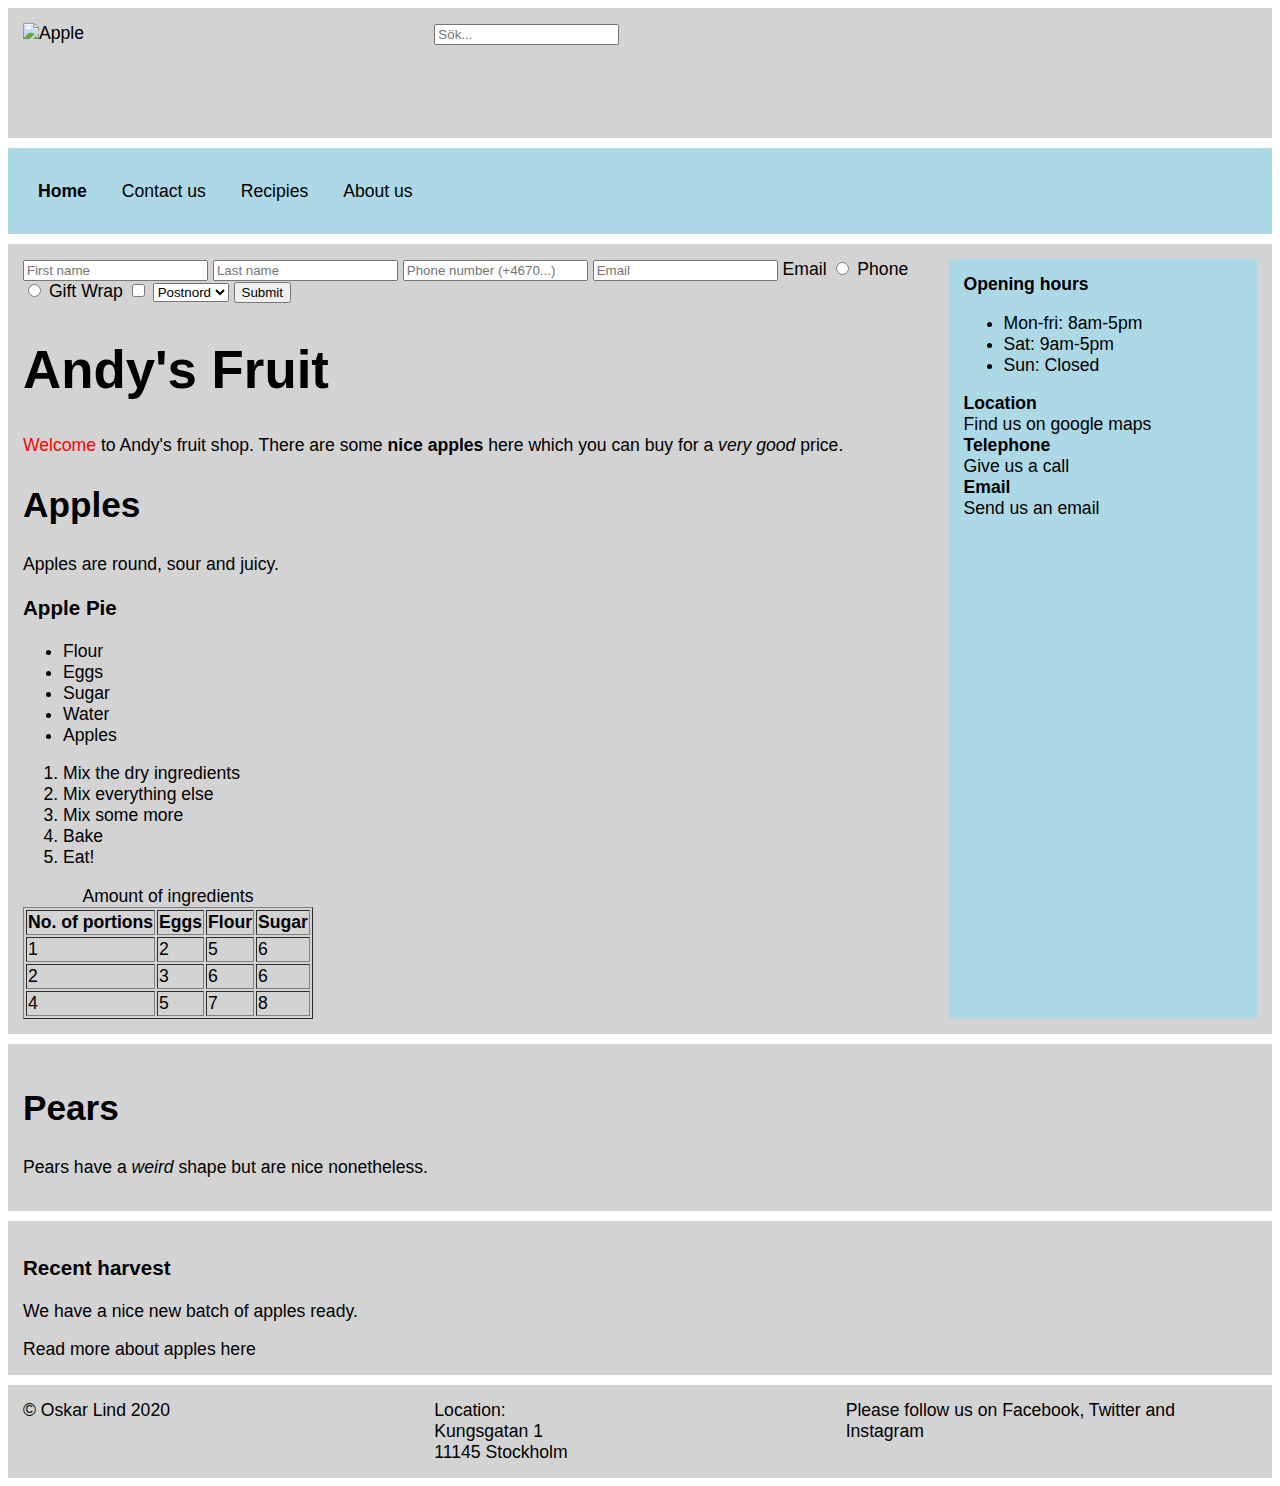
==== index.html @ 259dceb6 "Update index.html" ====
<!DOCTYPE html>

<html lang="en-us">

<head>
    <title>🍏Andy's Fruit</title>
    <meta name="description" content="This webpage is about apples and pears">
    <meta name="viewport" content="width=device-width, initial-scale=1">
    <!-- This is the css reference file -->
    <link rel="stylesheet" href="styles.css" type="text/css">
</head>

<body>
    <section class="main-container">
        <header>
            <div class="logo-container">
                <a href="https://en.wikipedia.org/wiki/Apple">
                    <picture>
                        <source media="(min-width: 1000px)" srcset="./apple-1024px.jpg">
                        <img style="max-height: 100px" src="apple-640px.jpg" alt="Apple" title="A nice apple">
                    </picture>
                </a>
            </div>
            <div class="search-container"><input type="search" placeholder="Sök..."/></div>
        </header>
        <nav id="navigation">
            <ul>
                <li><a class="active" href="index.html">Home</a></li>
                <li><a href="contact.html">Contact us</a></li>
                <li><a href="recipies.html">Recipies</a></li>
                <li><a href="about.html">About us</a></li>
            </ul>
        </nav>
        <article id="main-content-container">
            <div id="main-content">
                <form method="GET" action="index.html">
                    <input id="firstname" name="First name" type="text" required placeholder="First name">
                    <input id="lastname" name="Last name" type="text" required placeholder="Last name">
                    <input name="phone" type="tel" placeholder="Phone number (+4670...)" pattern="^([+]46)\s*(7[0236])\s*(\d{4})\s*(\d{3})$">
                    <input name="email" type="email" placeholder="Email" required>
                    <label for="contactChoice1">Email</label>
                    <input type="radio" id="contactChoice1" name="contact" value="email">
                    <label for="contactChoice2">Phone</label><br>
                    <input type="radio" id="contactChoice2" name="contact" value="phone">
                    <label for="giftwrap">Gift Wrap</label>
                    <input id="giftwrap" name="Gift wrap" type="checkbox">
                
                    <select id="shipment" name="Shipment type">
                        <option name="postnord">Postnord</option>
                        <option name="dhl">DHL</option>
                    </select>
                    <input type="submit">
                </form>
                <h1>Andy's Fruit</h1>
                <p><span style="color: red">Welcome</span> to Andy's fruit shop. There are some
                    <strong>nice apples</strong> here which you can buy for a <em>very&nbsp;good</em>
                    price.</p>
                <h2 id="apples">Apples</h2>
                <p>Apples are round, sour and juicy.</p>
                <h3>Apple Pie</h3>
                <ul>
                    <li>Flour</li>
                    <li>Eggs</li>
                    <li>Sugar</li>
                    <li>Water</li>
                    <li>Apples</li>
                </ul>
                <ol>
                    <li>Mix the dry ingredients</li>
                    <li>Mix everything else</li>
                    <li>Mix some more</li>
                    <li>Bake</li>
                    <li>Eat!</li>
                </ol>
                <table border="1">
                    <caption>Amount of ingredients</caption>
                    <tr>
                        <th>No. of portions</th>
                        <th>Eggs</th>
                        <th>Flour</th>
                        <th>Sugar</th>
                    </tr>
                    <tr>
                        <td>1</td>
                        <td>2</td>
                        <td>5</td>
                        <td>6</td>
                    </tr>
                    <tr>
                        <td>2</td>
                        <td>3</td>
                        <td>6</td>
                        <td>6</td>
                    </tr>
                    <tr>
                        <td>4</td>
                        <td>5</td>
                        <td>7</td>
                        <td>8</td>
                    </tr>
                </table>
            </div>
            <aside>
                <b>Opening hours</b>
                <ul>
                    <li>Mon-fri: 8am-5pm</li> 
                    <li>Sat: 9am-5pm</li>
                    <li>Sun: Closed</li>
                </ul>
                <b>Location</b><br>
                <a href="#">Find us on google maps</a><br>
                <b>Telephone</b><br>
                <a href="tel:1-562-867-5309">Give us a call</a><br>
                <b>Email</b><br>
                <a href="mailto:oskar.lind@gmail.com">Send us an email</a>
            </aside>
        </article>
        <article>
            <h2 id="pears">Pears</h2>
            <p>Pears have a <em>weird</em> shape but are nice nonetheless.</p>
        </article>
        <article>
            <h3>Recent harvest</h3>
            <p>We have a nice new batch of apples ready.</p>
            <a title="Read more about apples!" target="_blank" href="https://en.wikipedia.org/wiki/Apple">Read more about apples here</a>
        </article>
        <footer class="footer-container">
            <div class="footer-box">&copy; Oskar Lind 2020</div>
            <div class="footer-box">Location: <br>Kungsgatan 1<br>11145 Stockholm</div>
            <div class="footer-box">Please follow us on Facebook, Twitter and Instagram</div>
        </footer>
    </section>
</body>

</html>
---- styles.css ----
/* General styling */
html {
    font-family: 'Segoe UI', Tahoma, Geneva, Verdana, sans-serif;
    font-size: 1.1rem;
}

/* Layout */
.main-container {
    margin-left: auto;
    margin-right: auto;
    width: 100%;
    max-width: 85rem;
    display: grid;
    grid-row-gap: 10px;
}
#main-content-container {
    display: grid;
    grid-template-columns: 3fr 1fr;
}
header, footer, nav, article {
    /*margin: 20px;*/
    padding: 15px;
    background-color: lightgray;
}
aside {
    background-color: lightblue;
    padding: 15px;
}


/* Headings */
h1 {
    font-size: 3rem;
}
h2 {
    font-size: 2rem;
}

/* Navigation */
nav li {
    display: inline-block
}
nav ul {
    padding: 0
}
nav a {
    /*margin-right: 15px;*/
    padding: 15px;
}
nav a:hover {
    text-decoration: none;
    background-color: white;
}
#navigation {
    background-color: lightblue
}
@media screen and (max-width: 600px) {
    nav li {
        display: block;
        margin: 20px 0;
    }
    nav li {
        border-bottom: 1px solid black;
    }
}

/* Header */
header {
    height: 100px;
    display: grid;
    grid-template-columns: 1fr 2fr;
}

/* Footer */
.footer-container {
    display: flex;
}
.footer-box {
    flex: 1
}

/* Links */
a, a:hover, a:visited, a:active {
    color: inherit;
    text-decoration: none; /* Remove underline for links */
}
a:hover {
    text-decoration: underline;
}
a.active {
    font-weight: bold;
}
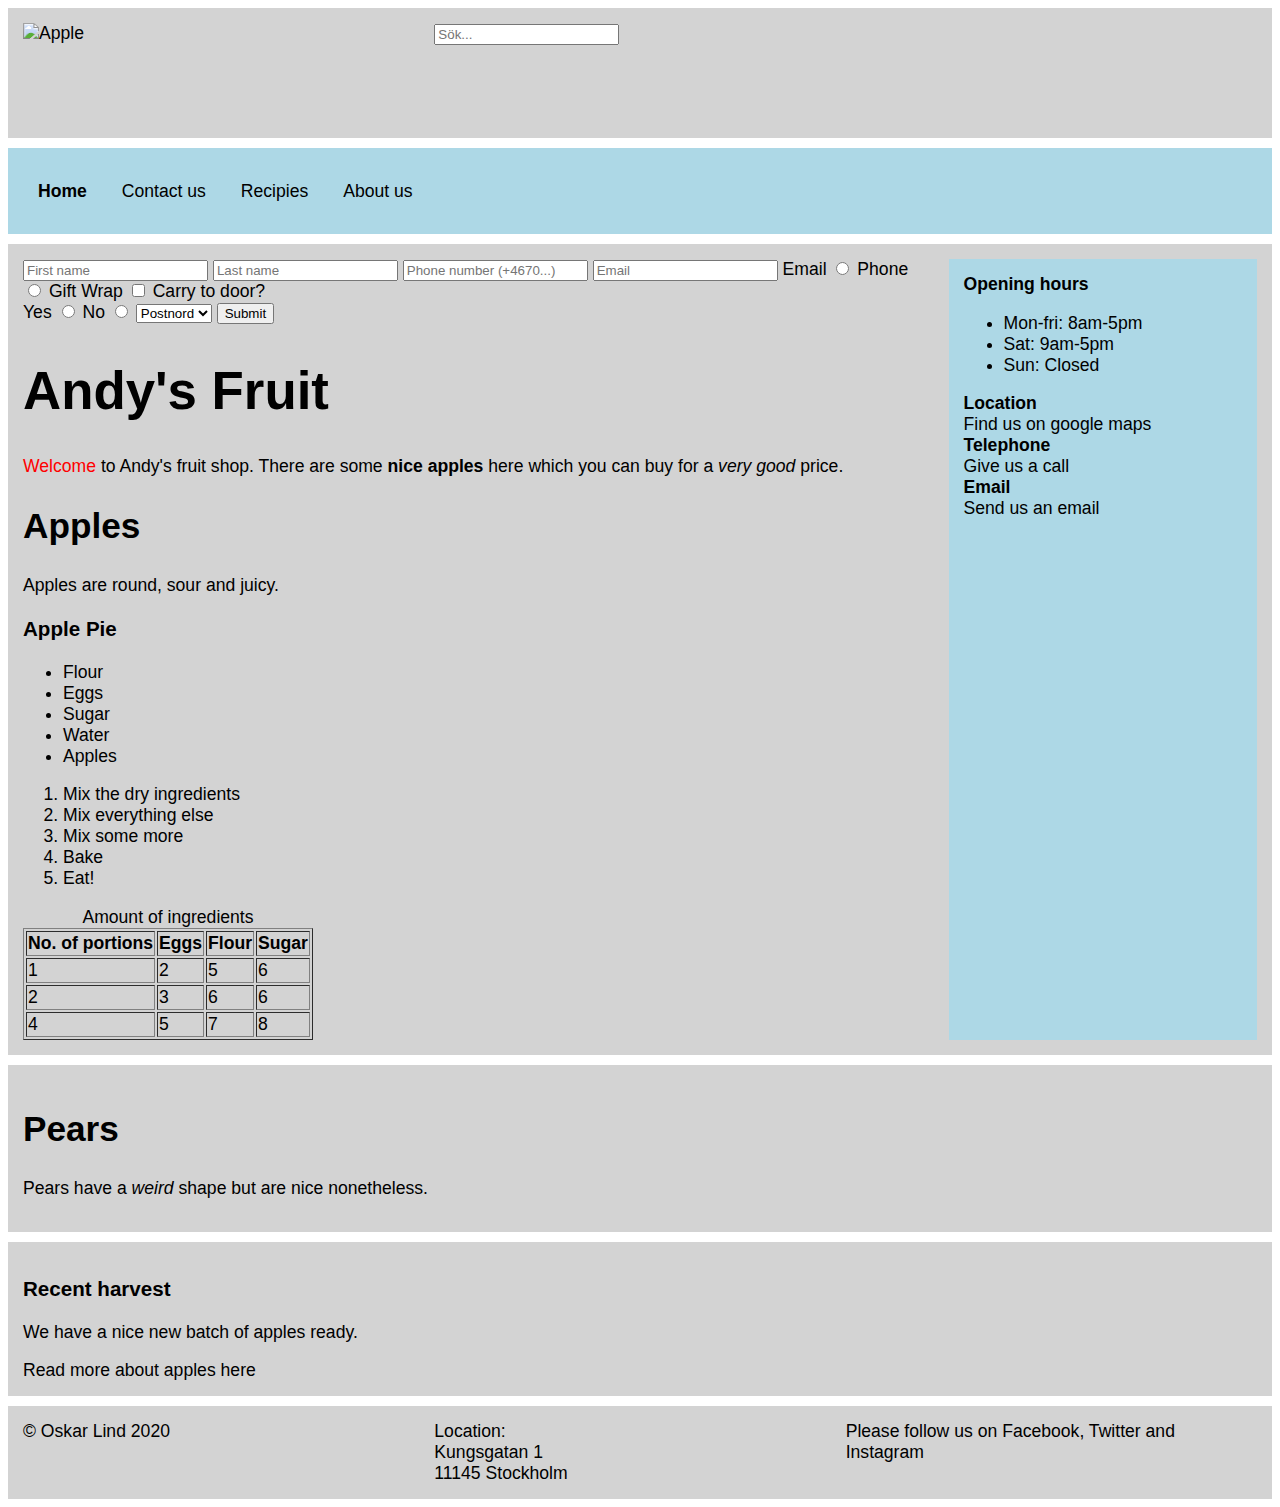
==== commit b0c739fb: "Uppdatering inför övning 5b" ====
--- a/index.html
+++ b/index.html
@@ -44,11 +44,19 @@
                     <input type="radio" id="contactChoice2" name="contact" value="phone">
                     <label for="giftwrap">Gift Wrap</label>
                     <input id="giftwrap" name="Gift wrap" type="checkbox">
+                    
+                    Carry to door?<br>
+                    <label for="carryToDoor1">Yes</label>
+                    <input type="radio" id="carryToDoor1" name="Carry to door" value="yes">
+                    <label for="carryToDoor2">No</label>
+                    <input type="radio" id="carryToDoor2" name="Carry to door" value="no">
                 
                     <select id="shipment" name="Shipment type">
                         <option name="postnord">Postnord</option>
                         <option name="dhl">DHL</option>
                     </select>
+
+
                     <input type="submit">
                 </form>
                 <h1>Andy's Fruit</h1>
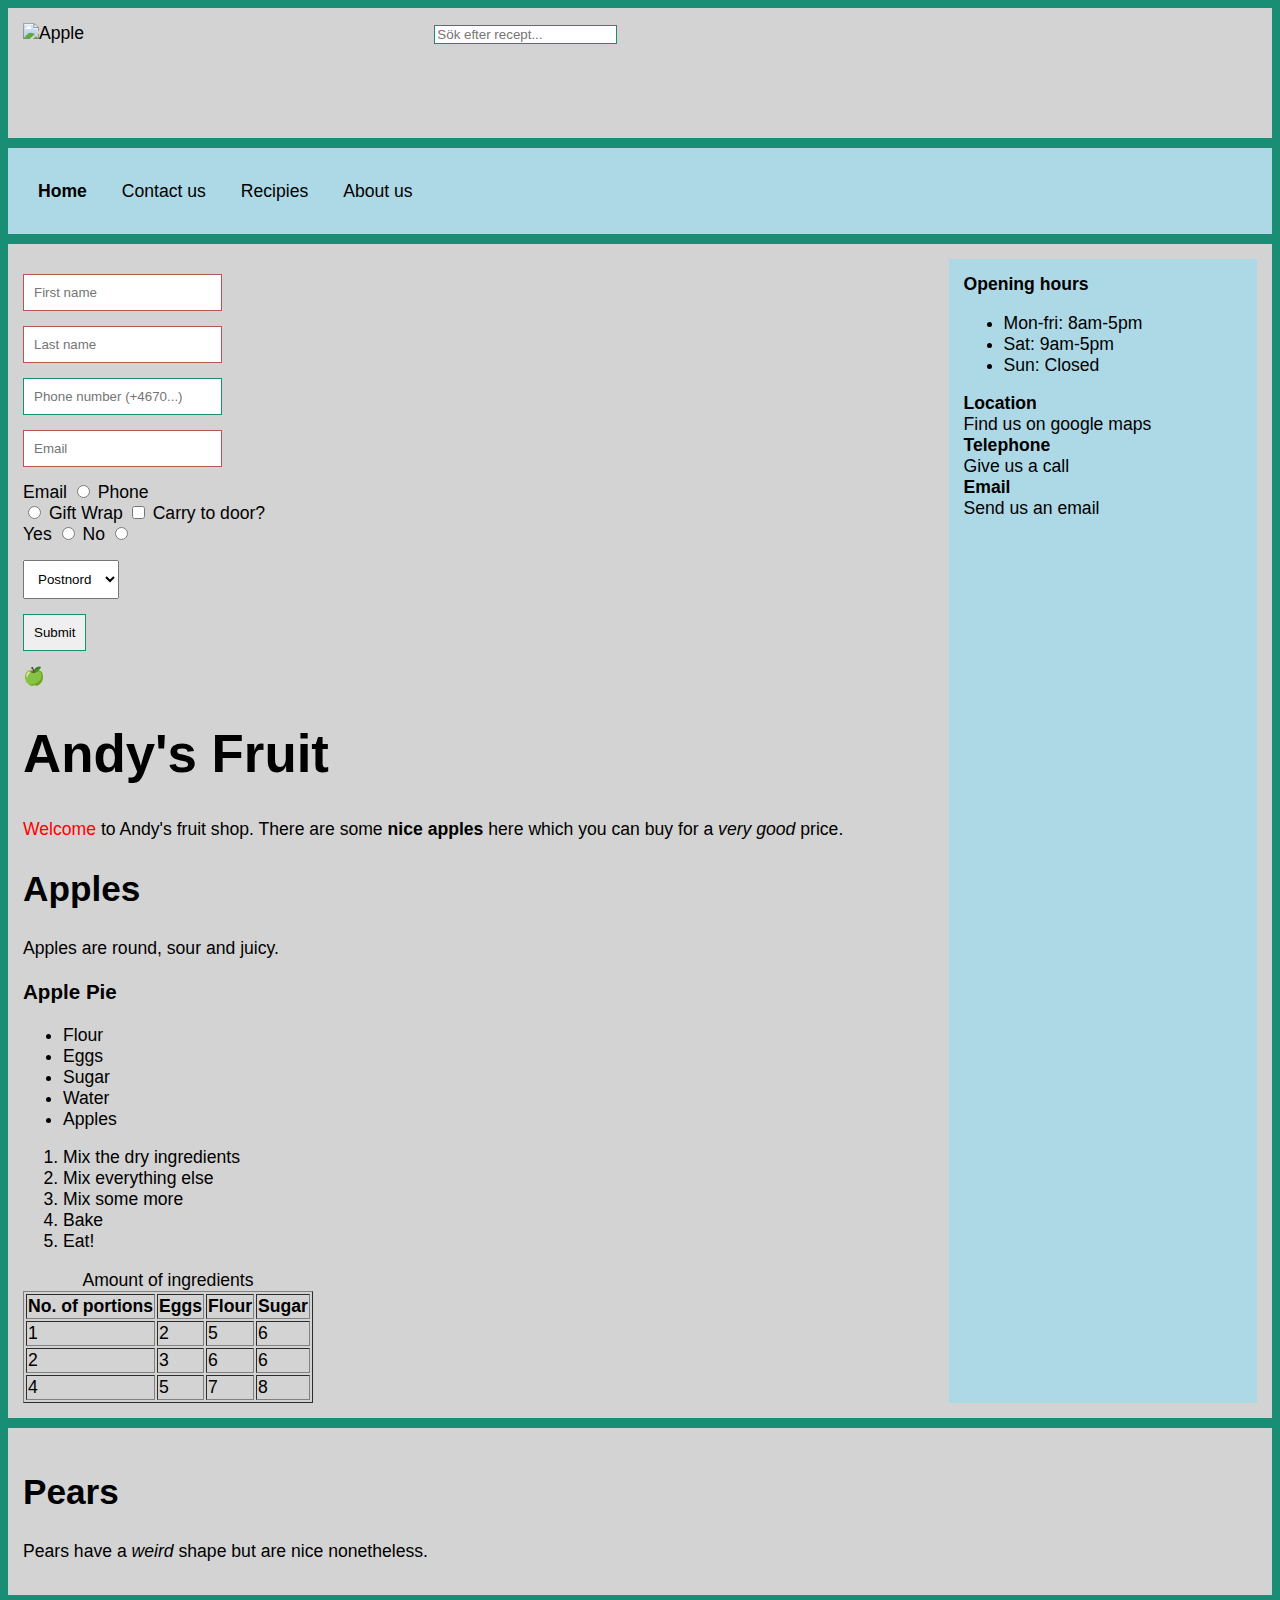
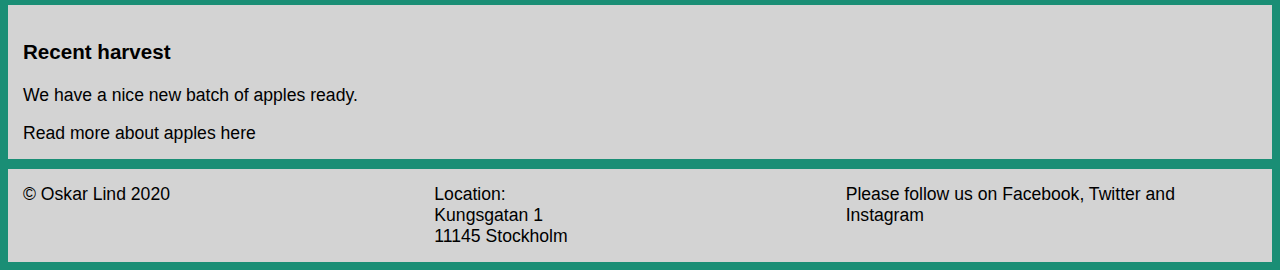
==== commit 805d9bba: "Uppdaterad inför övning 6a" ====
--- a/index.html
+++ b/index.html
@@ -3,7 +3,7 @@
 <html lang="en-us">
 
 <head>
-    <title>🍏Andy's Fruit</title>
+    <title>Andy's Fruit</title>
     <meta name="description" content="This webpage is about apples and pears">
     <meta name="viewport" content="width=device-width, initial-scale=1">
     <!-- This is the css reference file -->
@@ -21,7 +21,9 @@
                     </picture>
                 </a>
             </div>
-            <div class="search-container"><input type="search" placeholder="Sök..."/></div>
+            <div class="search-container">
+                <input type="search" placeholder="Sök efter recept..."/>
+            </div>
         </header>
         <nav id="navigation">
             <ul>
--- a/styles.css
+++ b/styles.css
@@ -3,6 +3,33 @@
 html {
     font-family: 'Segoe UI', Tahoma, Geneva, Verdana, sans-serif;
     font-size: 1.1rem;
+}
+:root {
+    --primary-color: #1A8E75;
+    --secondary-color: #67CBC1;
+    --primary-light-color: #F6F4E5;
+    --maybe-use-this-later-color: #DA8C48;
+    --alert-color: #B55750;
+}
+body {
+    background-color: var(--primary-color);
+}
+
+/* Forms */
+input:valid {
+    border: 1px solid var(--primary-color);
+}
+input:invalid {
+    border: 1px solid var(--alert-color);
+}
+input[type="text"], input[type="tel"], input[type="email"], select, input[type="submit"] {
+    padding: 10px;
+    display: block;
+    margin: 15px 0;
+}
+form::after {
+    content: '🍏';
+    display: block;
 }
 
 /* Layout */
@@ -58,10 +85,23 @@
 @media screen and (max-width: 600px) {
     nav li {
         display: block;
-        margin: 20px 0;
+        padding: 20px 0;
+        border-bottom: 1px solid var(--primary-light-color);
     }
-    nav li {
-        border-bottom: 1px solid black;
+    nav li:last-child {
+        border-bottom: none;
+    }
+    .logo-container {
+        display: none;
+    }
+    header {
+        grid-template-columns: 1fr;
+    }
+}
+
+@media screen and (min-width: 600px) {
+    header {
+        grid-template-columns: 1fr 2fr;
     }
 }
 
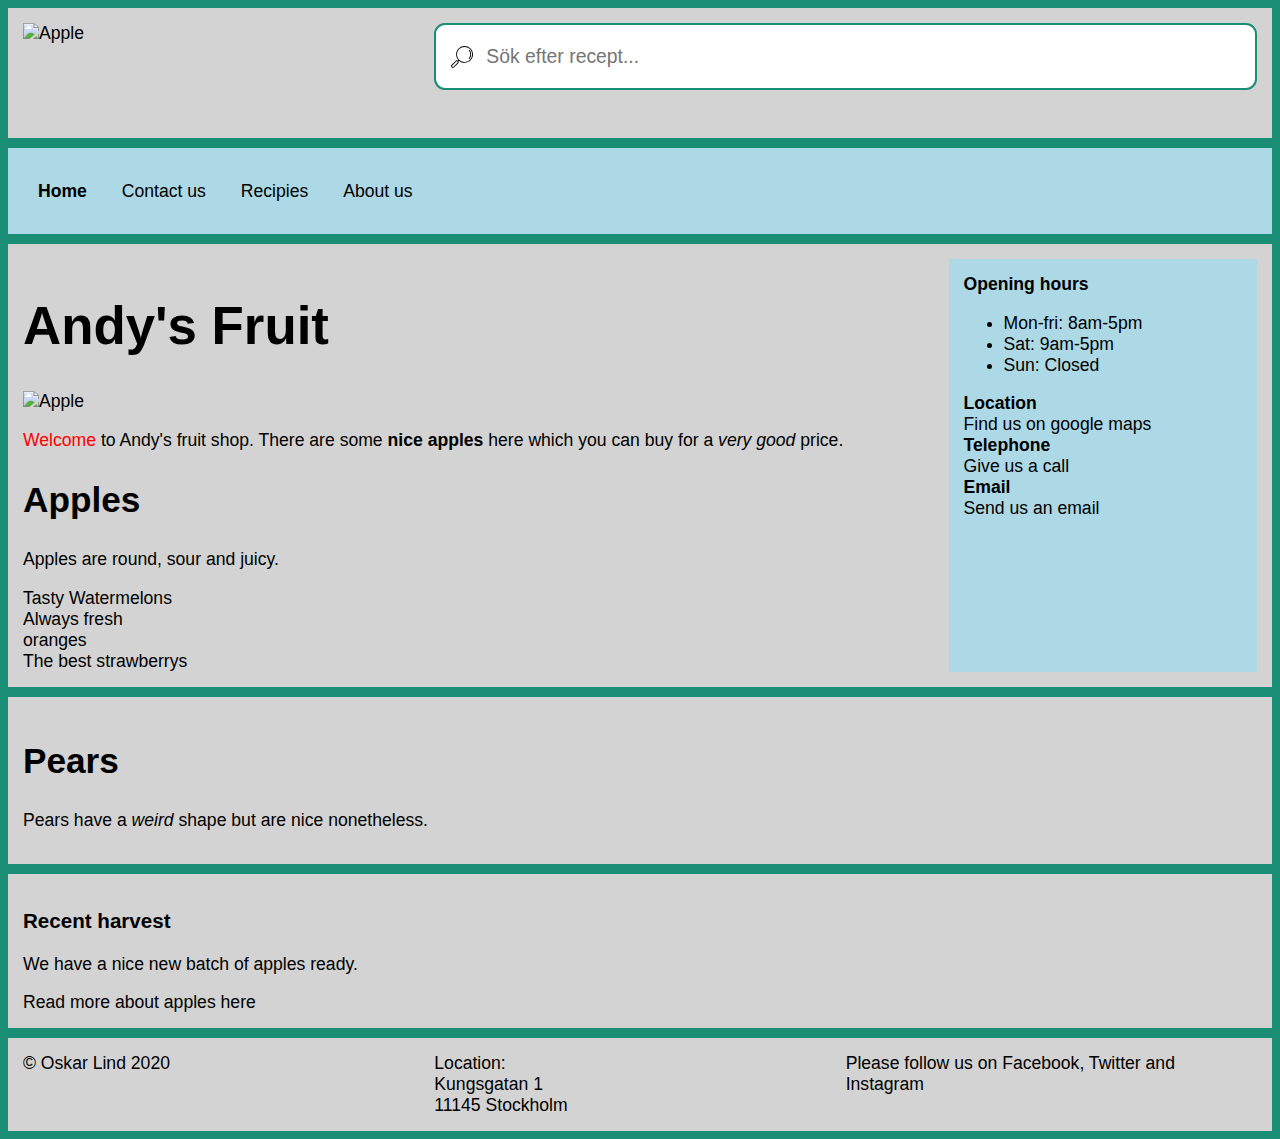
==== commit f2761b1c: "Uppdaterad inför övning 6b" ====
--- a/index.html
+++ b/index.html
@@ -35,80 +35,18 @@
         </nav>
         <article id="main-content-container">
             <div id="main-content">
-                <form method="GET" action="index.html">
-                    <input id="firstname" name="First name" type="text" required placeholder="First name">
-                    <input id="lastname" name="Last name" type="text" required placeholder="Last name">
-                    <input name="phone" type="tel" placeholder="Phone number (+4670...)" pattern="^([+]46)\s*(7[0236])\s*(\d{4})\s*(\d{3})$">
-                    <input name="email" type="email" placeholder="Email" required>
-                    <label for="contactChoice1">Email</label>
-                    <input type="radio" id="contactChoice1" name="contact" value="email">
-                    <label for="contactChoice2">Phone</label><br>
-                    <input type="radio" id="contactChoice2" name="contact" value="phone">
-                    <label for="giftwrap">Gift Wrap</label>
-                    <input id="giftwrap" name="Gift wrap" type="checkbox">
-                    
-                    Carry to door?<br>
-                    <label for="carryToDoor1">Yes</label>
-                    <input type="radio" id="carryToDoor1" name="Carry to door" value="yes">
-                    <label for="carryToDoor2">No</label>
-                    <input type="radio" id="carryToDoor2" name="Carry to door" value="no">
-                
-                    <select id="shipment" name="Shipment type">
-                        <option name="postnord">Postnord</option>
-                        <option name="dhl">DHL</option>
-                    </select>
-
-
-                    <input type="submit">
-                </form>
                 <h1>Andy's Fruit</h1>
+                <img style="max-height: 100px" src="apple-640px.jpg" alt="Apple" title="A nice apple">
                 <p><span style="color: red">Welcome</span> to Andy's fruit shop. There are some
                     <strong>nice apples</strong> here which you can buy for a <em>very&nbsp;good</em>
                     price.</p>
                 <h2 id="apples">Apples</h2>
                 <p>Apples are round, sour and juicy.</p>
-                <h3>Apple Pie</h3>
-                <ul>
-                    <li>Flour</li>
-                    <li>Eggs</li>
-                    <li>Sugar</li>
-                    <li>Water</li>
-                    <li>Apples</li>
-                </ul>
-                <ol>
-                    <li>Mix the dry ingredients</li>
-                    <li>Mix everything else</li>
-                    <li>Mix some more</li>
-                    <li>Bake</li>
-                    <li>Eat!</li>
-                </ol>
-                <table border="1">
-                    <caption>Amount of ingredients</caption>
-                    <tr>
-                        <th>No. of portions</th>
-                        <th>Eggs</th>
-                        <th>Flour</th>
-                        <th>Sugar</th>
-                    </tr>
-                    <tr>
-                        <td>1</td>
-                        <td>2</td>
-                        <td>5</td>
-                        <td>6</td>
-                    </tr>
-                    <tr>
-                        <td>2</td>
-                        <td>3</td>
-                        <td>6</td>
-                        <td>6</td>
-                    </tr>
-                    <tr>
-                        <td>4</td>
-                        <td>5</td>
-                        <td>7</td>
-                        <td>8</td>
-                    </tr>
-                </table>
+                <div id="icons-container">
+                    <div class="icon-card"><span>Tasty Watermelons</span></div>
+                    <div class="icon-card"><span>Always fresh<br>oranges</span></div>
+                    <div class="icon-card"><span>The best strawberrys</span></div>
+                </div>
             </div>
             <aside>
                 <b>Opening hours</b>
--- a/styles.css
+++ b/styles.css
@@ -1,15 +1,17 @@
 
 /* General styling */
-html {
-    font-family: 'Segoe UI', Tahoma, Geneva, Verdana, sans-serif;
-    font-size: 1.1rem;
-}
 :root {
     --primary-color: #1A8E75;
     --secondary-color: #67CBC1;
     --primary-light-color: #F6F4E5;
     --maybe-use-this-later-color: #DA8C48;
     --alert-color: #B55750;
+    --standard-font-family: 'Segoe UI', Tahoma, Geneva, Verdana, sans-serif;
+    --standard-font-size: 1.1rem;
+}
+html {
+    font-family: var(--standard-font-family);
+    font-size: var(--standard-font-size);
 }
 body {
     background-color: var(--primary-color);
@@ -30,6 +32,32 @@
 form::after {
     content: '🍏';
     display: block;
+}
+form[name="contact-us"] textarea {
+    resize: none;
+    width: 100%;
+    height: 200px;
+    padding: 10px;
+    font-family: var(--standard-font-family);
+    font-size: var(--standard-font-size);
+}
+form[name="contact-us"] input[type="submit"] {
+    background-color: var(--primary-color);
+    color: #fff;
+}
+
+/* Search box */
+input[type="search"] {
+    border-radius: 11px;
+    padding: 20px 20px 20px 50px;
+    font-family: var(--standard-font-family);
+    font-size: var(--standard-font-size);
+    border: 2px solid var(--primary-color);
+    width: 100%;
+    background-image: url('./zoom.svg');
+    background-repeat: no-repeat;
+    background-size: 22px auto;
+    background-position: 15px 50%;
 }
 
 /* Layout */
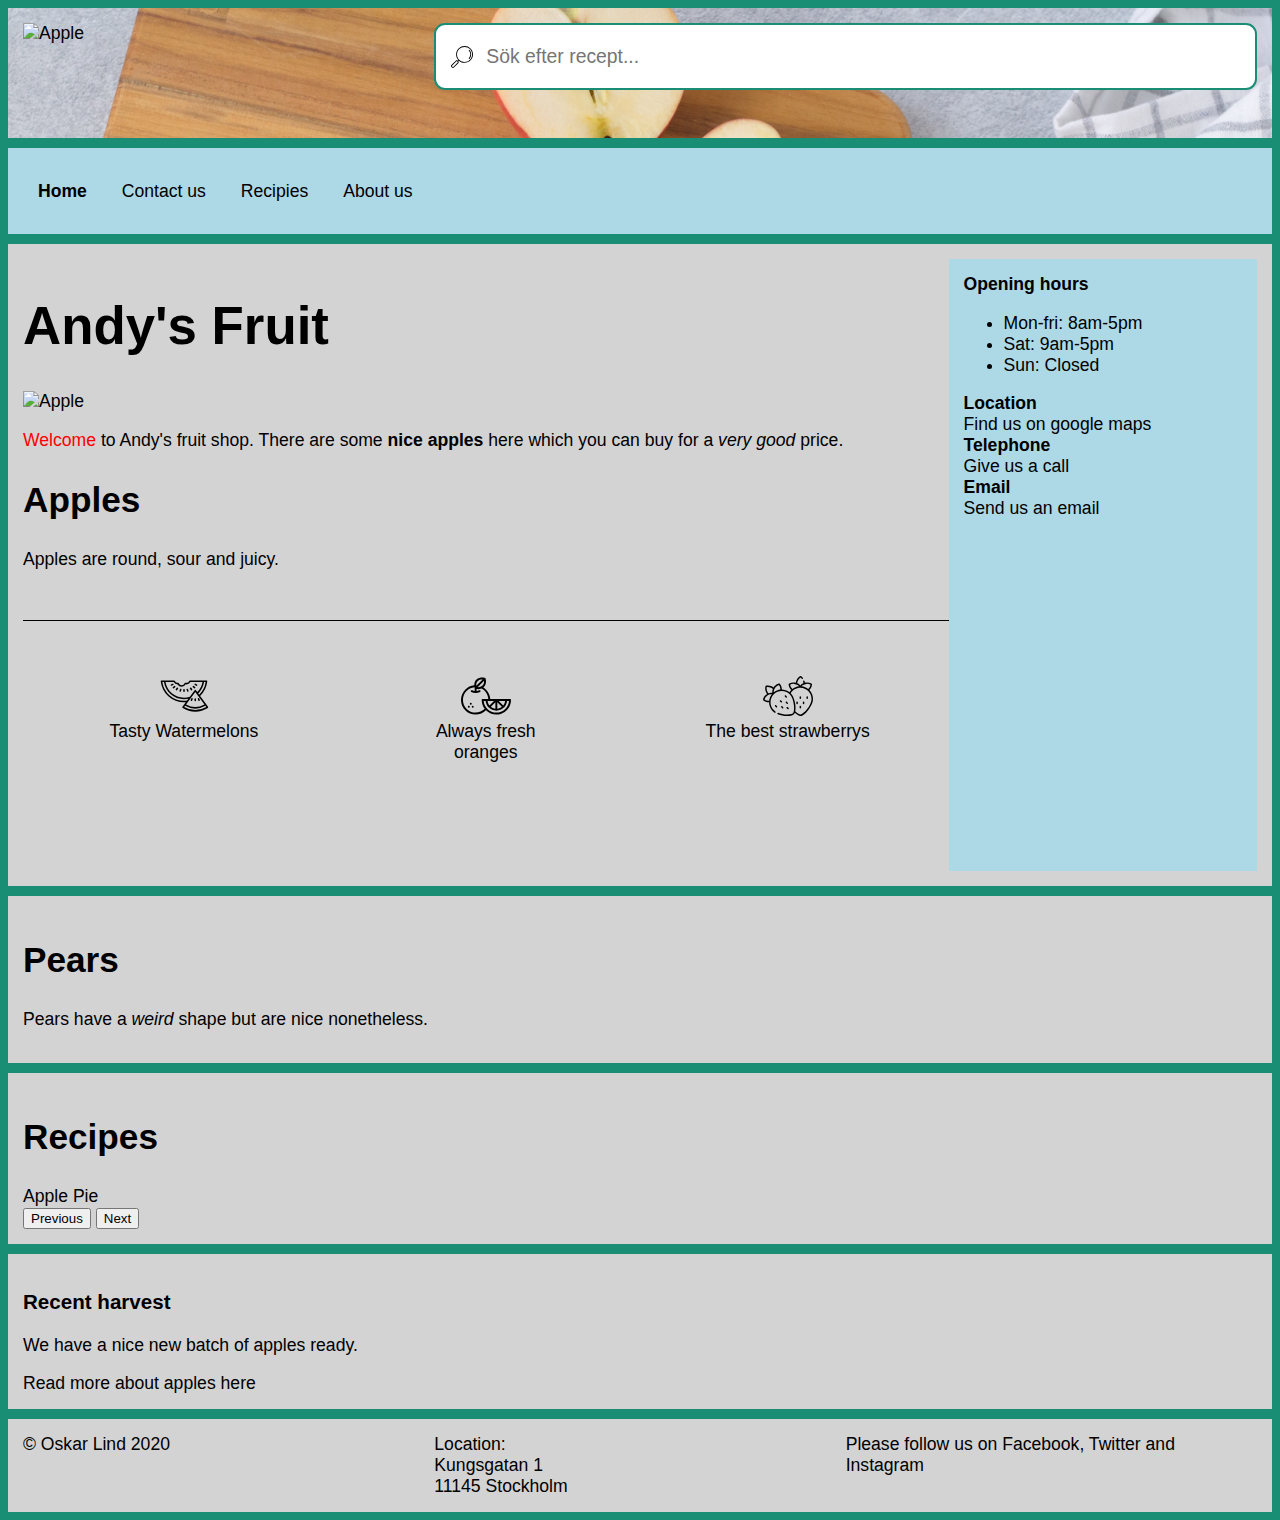
==== commit 3a8b797b: "Update index.html" ====
--- a/index.html
+++ b/index.html
@@ -68,6 +68,14 @@
             <p>Pears have a <em>weird</em> shape but are nice nonetheless.</p>
         </article>
         <article>
+            <h2>Recipes</h2>
+            <div id="recipe1">Apple Pie</div>
+            <div id="recipe2" style="display: none;">Blueberry cake</div>
+            <div id="recipe3" style="display: none;">Strawberry smoothie</div>
+            <button id="prev" onclick="prevRecipe()">Previous</button>
+            <button id="next" onclick="nextRecipe()">Next</button>
+        </article>
+        <article>
             <h3>Recent harvest</h3>
             <p>We have a nice new batch of apples ready.</p>
             <a title="Read more about apples!" target="_blank" href="https://en.wikipedia.org/wiki/Apple">Read more about apples here</a>
@@ -78,6 +86,35 @@
             <div class="footer-box">Please follow us on Facebook, Twitter and Instagram</div>
         </footer>
     </section>
+    <script type="text/javascript">
+        let alertMessage = (message) => {
+            alert(message);
+        }
+
+        let multiplyIngredient = (original, factor) => {
+            let result;
+            if(original > 0) {
+                result = original * factor;
+            } else {
+                result = original;
+            }
+            alertMessage("Some went wrong, please try again.");
+            return result;
+        }
+        
+        let currentRecipe = 1;
+        let nextRecipe = () => {
+            document.getElementById("recipe"+currentRecipe).style.display = "none";
+            document.getElementById("recipe"+(currentRecipe+1)).style.display = "block";
+            currentRecipe++;
+        }
+
+        let prevRecipe = () => {
+            document.getElementById("recipe"+currentRecipe).style.display = "none";
+            document.getElementById("recipe"+(currentRecipe-1)).style.display = "block";
+            currentRecipe--;
+        }
+    </script>
 </body>
 
 </html>
--- a/styles.css
+++ b/styles.css
@@ -123,21 +123,32 @@
         display: none;
     }
     header {
-        grid-template-columns: 1fr;
+        grid-template-columns: none;
     }
+    #icons-container {
+        flex-direction: column;
+    }
+    #main-content-container {
+        grid-template-columns: none; /* Move sidebar below main content area */
+    }
+
 }
 
 @media screen and (min-width: 600px) {
     header {
         grid-template-columns: 1fr 2fr;
     }
+    
 }
 
 /* Header */
 header {
     height: 100px;
     display: grid;
-    grid-template-columns: 1fr 2fr;
+    background: url("./apples_bg.jpg") 0 0 no-repeat;
+    background-size: cover;
+    background-attachment: fixed;
+    background-position: top;
 }
 
 /* Footer */
@@ -146,6 +157,32 @@
 }
 .footer-box {
     flex: 1
+}
+
+/* Icons */
+#icons-container {
+    display: flex;
+    border-top: 1px solid black;
+    margin: 50px 0;
+    padding: 50px 10px;
+}
+.icon-card:nth-child(1) {
+    background-image: url('./001-watermelon.svg');
+}
+.icon-card:nth-child(2) {
+    background-image: url('./002-orange.svg');
+}
+.icon-card:nth-child(3) {
+    background-image: url('./003-strawberry.svg');
+}
+.icon-card {
+    flex: 1;
+    height: 50px;
+    text-align: center;
+    background-repeat: no-repeat;
+    background-position: center top;
+    background-size: 50px auto;
+    padding-top: 50px;
 }
 
 /* Links */
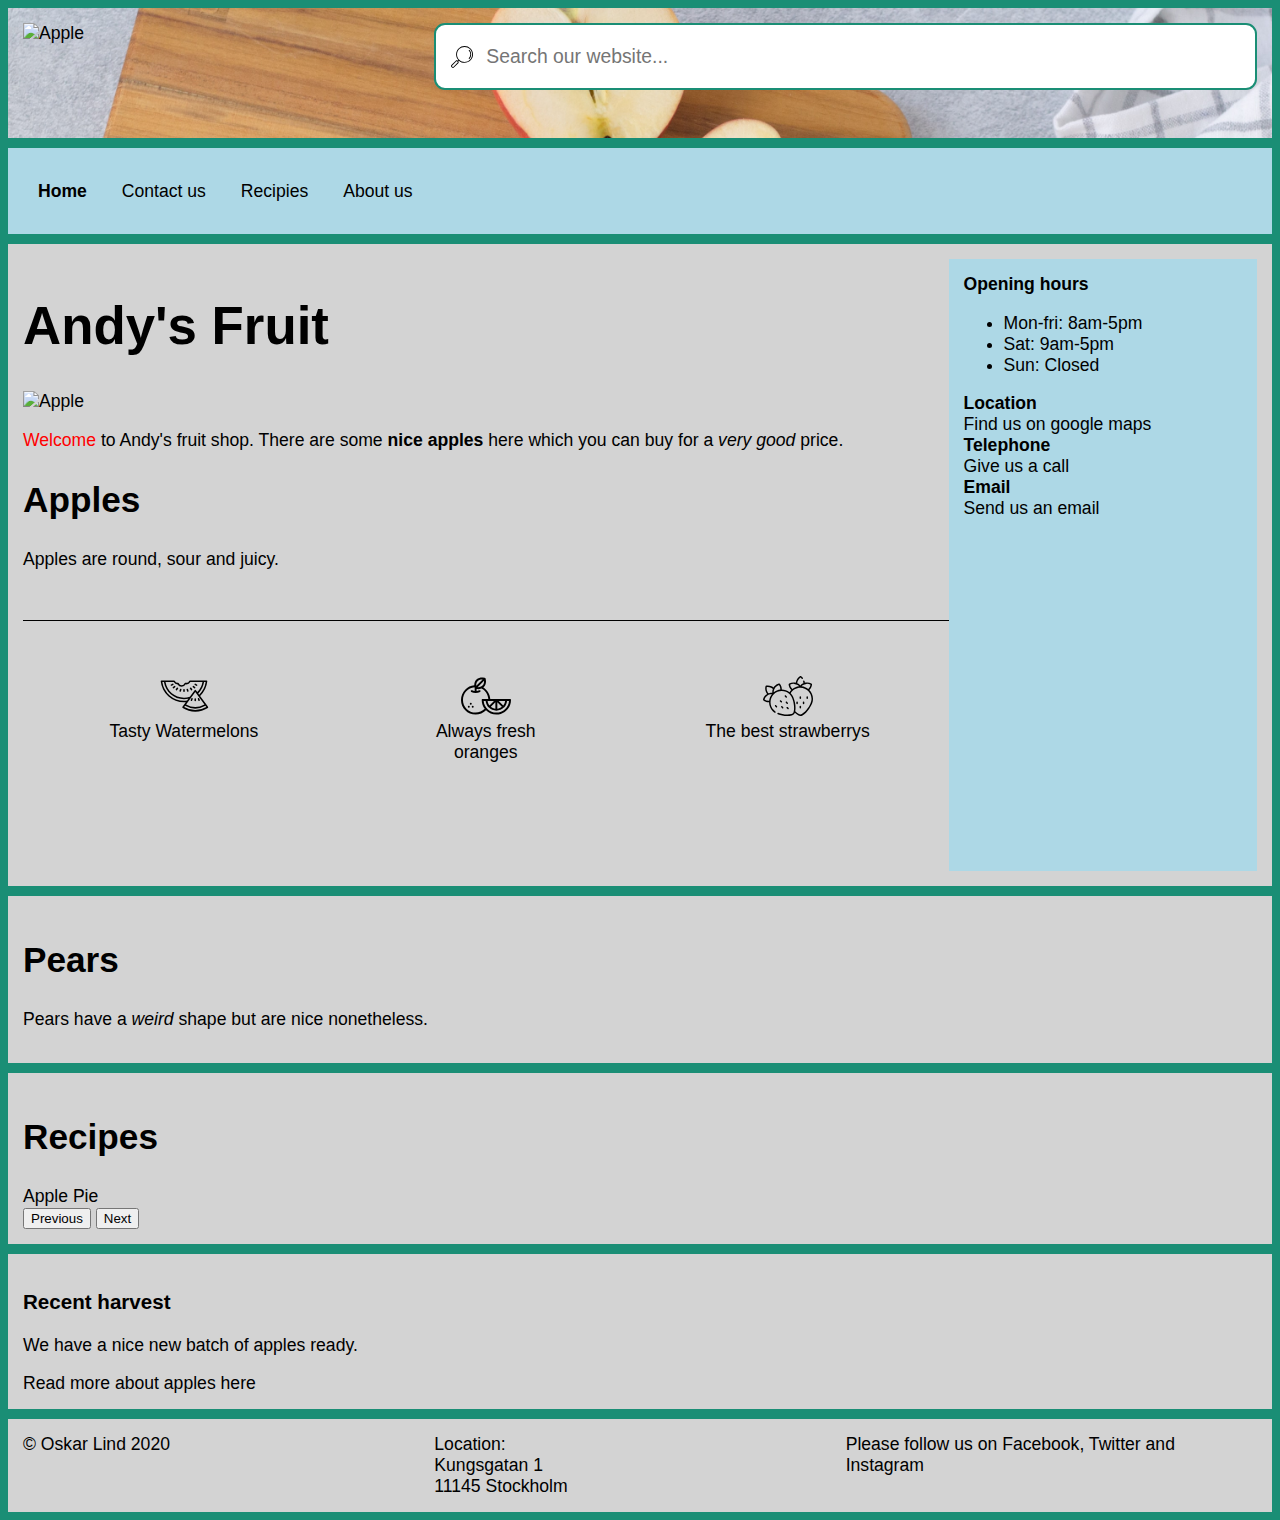
==== commit bbfae351: "Uppdaterad inför övning 15A" ====
--- a/index.html
+++ b/index.html
@@ -3,11 +3,13 @@
 <html lang="en-us">
 
 <head>
-    <title>Andy's Fruit</title>
+    <title>🍏Andy's Fruit</title>
     <meta name="description" content="This webpage is about apples and pears">
     <meta name="viewport" content="width=device-width, initial-scale=1">
     <!-- This is the css reference file -->
     <link rel="stylesheet" href="styles.css" type="text/css">
+    <script src="js/scripts.js"></script>
+    <script src="js/utils.js"></script>
 </head>
 
 <body>
@@ -21,9 +23,7 @@
                     </picture>
                 </a>
             </div>
-            <div class="search-container">
-                <input type="search" placeholder="Sök efter recept..."/>
-            </div>
+            <div class="search-container"><input type="search" placeholder="Search our website..."/></div>
         </header>
         <nav id="navigation">
             <ul>
@@ -35,9 +35,11 @@
         </nav>
         <article id="main-content-container">
             <div id="main-content">
+                <div id="message">
+
+                </div>
                 <h1>Andy's Fruit</h1>
-                <img style="max-height: 100px" src="apple-640px.jpg" alt="Apple" title="A nice apple">
-                <p><span style="color: red">Welcome</span> to Andy's fruit shop. There are some
+                <img style="max-height: 100px" src="apple-640px.jpg" alt="Apple" title="A nice apple"><p><span style="color: red">Welcome</span> to Andy's fruit shop. There are some
                     <strong>nice apples</strong> here which you can buy for a <em>very&nbsp;good</em>
                     price.</p>
                 <h2 id="apples">Apples</h2>
@@ -101,19 +103,7 @@
             alertMessage("Some went wrong, please try again.");
             return result;
         }
-        
-        let currentRecipe = 1;
-        let nextRecipe = () => {
-            document.getElementById("recipe"+currentRecipe).style.display = "none";
-            document.getElementById("recipe"+(currentRecipe+1)).style.display = "block";
-            currentRecipe++;
-        }
 
-        let prevRecipe = () => {
-            document.getElementById("recipe"+currentRecipe).style.display = "none";
-            document.getElementById("recipe"+(currentRecipe-1)).style.display = "block";
-            currentRecipe--;
-        }
     </script>
 </body>
 
